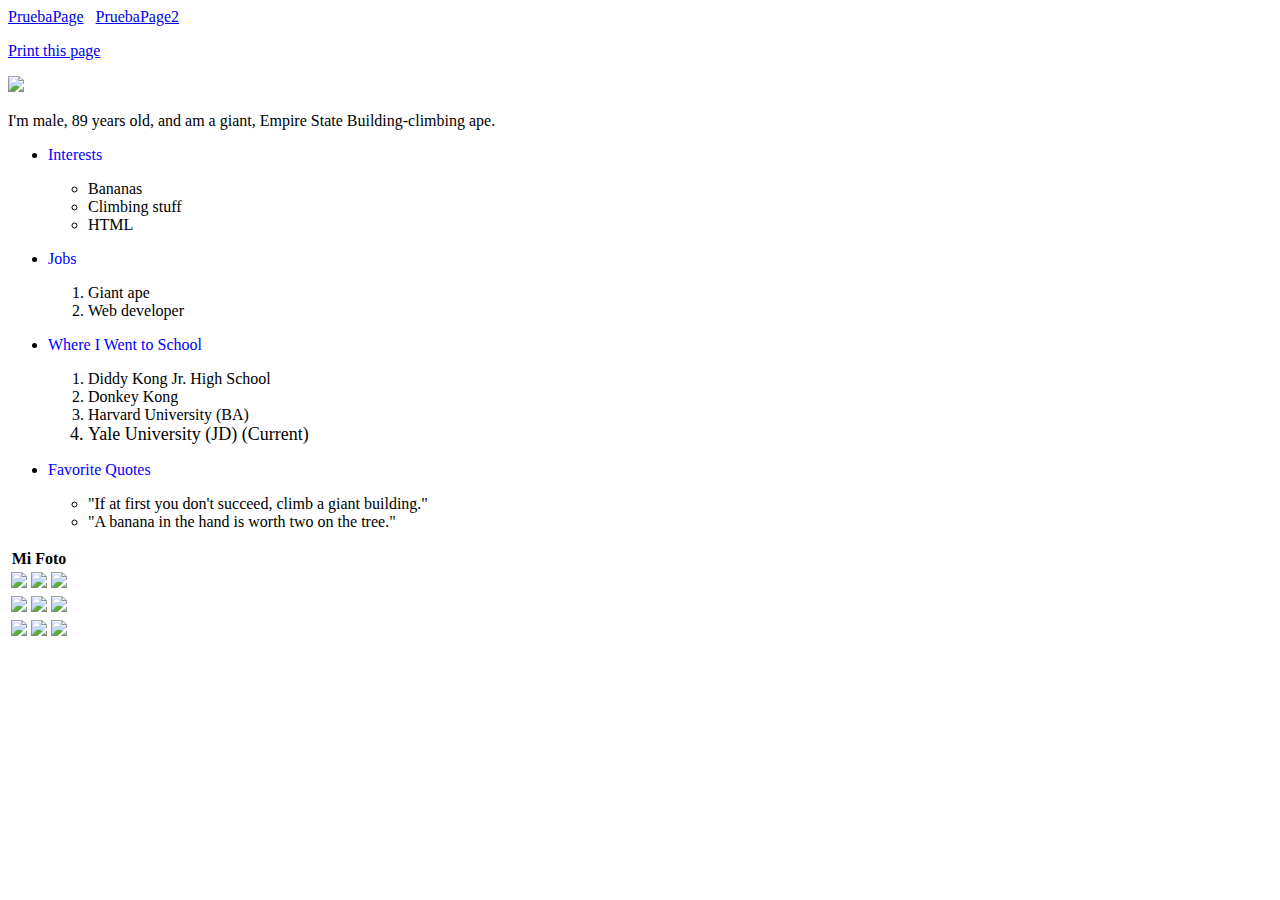
==== socialprofile.html @ 26a15869 "added socialprofile.html" ====
<!DOCTYPE html>
<html>
	<head>
		<title>The Kingest of Kongs</title>
		<link rel="stylesheet"
		  type="text/css"
		  href="style1.css"
	      />
	</head>
	
	<body>
	        
			<a href="prueba.html">PruebaPage</a>
	        &nbsp;
	        <a href="prueba.html">PruebaPage2</a>
		<p id="printthis">
                <a href="javascript:window.print()"class="otrolink">Print this page</a>
                </p>
		<img src="https://s3.amazonaws.com/codecademy-blog/assets/da840950.jpg" class="margen">
		<p class="margen" >I'm male, 89 years old, and am a giant, Empire State Building-climbing ape.</p>
		
		<ul>
			<li><p style="color:blue">Interests</p>
				<ul>
					<li style="font-family:Futura">Bananas</li>
					<li style="font-family:Futura">Climbing stuff</li>
					<li style="font-family:Futura">HTML</li>
				</ul>
            </li>
			<li><p style="color:blue">Jobs</p>
				<ol>
					<li style="font-family:Futura">Giant ape</li>
					<li style="font-family:Futura">Web developer</li>
				</ol>
            </li>
			<li><p style="color:blue">Where I Went to School</p>
				<ol>
					<li style="font-family:Futura">Diddy Kong Jr. High School</li>
					<li style="font-family:Futura">Donkey <span style="font-family:Impact">Kong</span></li>
					<li style="font-family:Futura">Harvard University (BA)</li>
					<li style="font-size:18px; font-family:Futura">Yale University (JD) (Current)</li>
				</ol>
            </li>
			<li><p style="color:blue">Favorite Quotes</p>
				<ul>
					<li style="font-family:Futura">"If at first you don't succeed, climb a giant building."</li>
					<li style="font-family:Futura">"A banana in the hand is worth two on the tree."</li>
				</ul>
            </li>
		</ul>
<table>
	 <thead >
	   <th colspan="3">
	   Mi Foto
	   </th>
	 </thead>
	   <tbody>  	   
	    <tr>
	      <td>
	      <a href="http://codecademy.com"><img src="http://moneymorning.com/wp-content/blogs.dir/1/files/2015/03/Penny-Stocks.jpg?306c1a"></a>
	      </td>
	      <td>
	      <a href="http://google.com"> <img src="http://www.wall-street.com/wp-content/uploads/2013/11/stocks-going-up.jpg"></a>
	      </td>
	      <td>
	      <a href="http://pichunter.com"> <img src="http://thumbs.dreamstime.com/x/money-going-up-12423411.jpg"></a>
	      </td>
	    </tr>
	    <tr>
	     <td>
	      <a href="http://xvideos.com"> <img src="http://thumbs.dreamstime.com/x/stock-market-9595460.jpg"></a>
	      </td>
	      <td>
	      <a href="http://pornhub.com"> <img src="http://thumbs.dreamstime.com/x/business-owe-high-tax-part-taxes-chart-18771673.jpg"></a>
	      </td>
	      <td>
	      <a href="http://noticias24.com"> <img src="http://thumbs.dreamstime.com/x/scissor-tax-hi-res-original-d-rendered-computer-generated-artwork-31937446.jpg"></a>
	      </td>
	    </tr>	    
	    <tr>
	    <td>
	       <a href="http://bangbros.com"><img src="http://thumbs.dreamstime.com/x/scissor-money-17914271.jpg"></a>
	      </td>
	      <td>
	      <a href="http://tibia.com"> <img src="http://thumbs.dreamstime.com/x/tied-taxpayer-chain-19164727.jpg"></a>
	      </td>
	      <td>
	     <a href="http://noticiaaldia.com"> <img src="http://thumbs.dreamstime.com/x/profit-loss-cube-29027817.jpg"></a>
	      </td>
	    </tr>
	   
	   </tbody>	 
	 </table>
	
	
	
	
	</body>
</html>
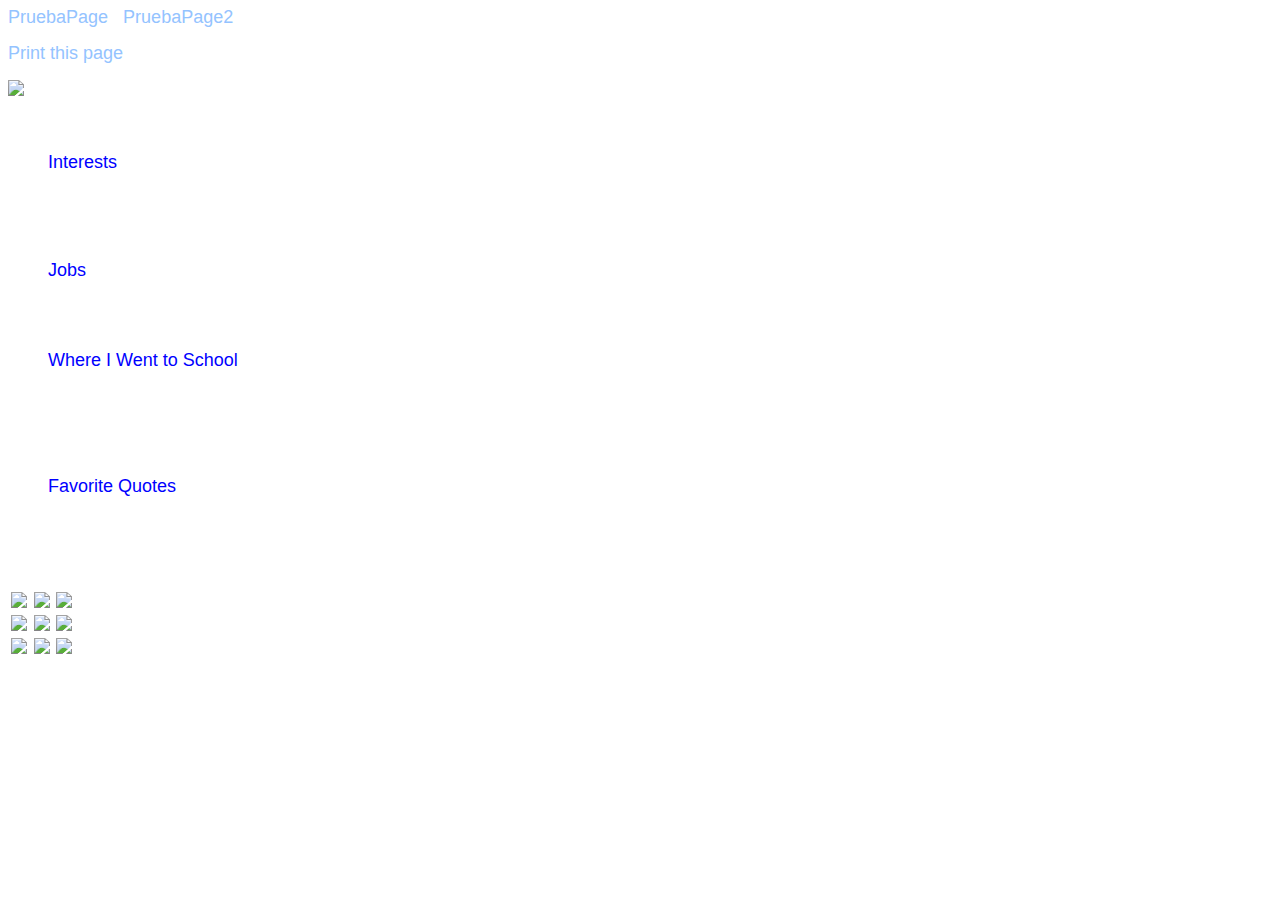
==== commit e5de358f: "Cambio de Titulo" ====
--- a/socialprofile.html
+++ b/socialprofile.html
@@ -1,7 +1,7 @@
 <!DOCTYPE html>
 <html>
 	<head>
-		<title>The Kingest of Kongs</title>
+		<title>El Rey De los Gorillas</title>
 		<link rel="stylesheet"
 		  type="text/css"
 		  href="style1.css"
--- a/style1.css
+++ b/style1.css
@@ -0,0 +1,337 @@
+html {
+	font: 18px/1 'Open Sans', 'Helvetica Neue', Helvetica, Arial, sans-serif;
+	color: #FFFFFF;
+}
+
+li a {
+	font-size: .875em;
+}
+
+a {
+	color: #94C3FF;
+	text-decoration: none;
+}
+
+.gittext {
+	color: #646464;
+	font-weight: bold;
+}
+
+.lowercase {
+	text-transform: lowercase;
+}
+
+h1,
+h2,
+h3 {
+    font-weight: 300;
+}
+
+h1 {
+	font-size: 2em;
+}
+
+h1 span {
+	color: #969696;
+	font-size: .42em;
+	margin-left: .476em;
+}
+
+h2 {
+	font-size: 2em;
+	line-height: 1.3;
+}
+
+h3 {
+	font-size: 1.875em;
+	line-height: 1.3;
+}
+
+.content {
+	margin-left: auto;
+	margin-right: auto;
+	width: 65%;
+	min-width: 33em;
+	max-width: 80em;
+}
+
+header {
+	background-color: #E1E1E1;
+	background-image: -webkit-gradient(radial, center center, 0px, center center, 100%, color-stop(0%, rgba(235, 235, 235, 0.7)), color-stop(50%, rgba(200, 200, 200, 0.3)), color-stop(100%, rgba(30, 30, 30, 0.25))); /* Chrome,Safari4+ */
+	background-image: -webkit-radial-gradient(center, ellipse cover, rgba(235, 235, 235, 0.7) 0%, rgba(200, 200, 200, 0.3) 50%, rgba(30, 30, 30, 0.25) 100%);  /* Chrome10+,Safari5.1+ */
+	background-image: -moz-radial-gradient(center, ellipse cover, rgba(235, 235, 235, 0.7) 0%, rgba(200, 200, 200, 0.3) 50%, rgba(30, 30, 30, 0.25) 100%);     /* FF3.6+ */
+	background-image: -ms-radial-gradient(center, ellipse cover, rgba(235, 235, 235, 0.7) 0%, rgba(200, 200, 200, 0.3) 50%, rgba(30, 30, 30, 0.25) 100%);      /* IE10+ */
+	background-image: -o-radial-gradient(center, ellipse cover, rgba(235, 235, 235, 0.7) 0%, rgba(200, 200, 200, 0.3) 50%, rgba(30, 30, 30, 0.25) 100%);       /* Opera 12+ */
+	background-image: radial-gradient(ellipse at center, rgba(235, 235, 235, 0.7) 0%, rgba(200, 200, 200, 0.3) 50%, rgba(30, 30, 30, 0.25) 100%);              /* W3C */
+	filter: progid:DXImageTransform.Microsoft.gradient(startColorstr='#B3EBEBEB', endColorstr='#401E1E1E',GradientType=1);                                     /* IE6-9 fallback on horizontal gradient */
+	background-repeat: repeat;
+	height: 30.3125em;
+	padding-top: 0.6em;
+}
+
+header h1 {
+	margin-top: .18em;
+}
+
+header h2 {
+	font-size: 2.5em;
+	margin-top: 0;
+}
+
+footer {
+	background-color: #C8C8C8; /* Old browsers */
+	background-image: -webkit-gradient(linear, left top, left bottom, color-stop(0%, #C8C8C8), color-stop(100%, #FFFFFF)); /* Chrome,Safari4+ */
+	background-image: -webkit-linear-gradient(top, #C8C8C8 0%, #FFFFFF 100%); /* Chrome10+,Safari5.1+ */
+	background-image: -moz-linear-gradient(top, #C8C8C8 0%, #FFFFFF 100%);    /* FF3.6+ */
+	background-image: -ms-linear-gradient(top, #C8C8C8 0%, #FFFFFF 100%);     /* IE10+ */
+	background-image: -o-linear-gradient(top, #C8C8C8 0%, #FFFFFF 100%);      /* Opera 11.10+ */
+	background-image: linear-gradient(to bottom, #C8C8C8 0%, #FFFFFF 100%);   /* W3C */
+	filter: progid:DXImageTransform.Microsoft.gradient(startColorstr='#c8c8c8', endColorstr='#ffffff',GradientType=0); /* IE6-9 */
+	border-top: solid 1px #F0F0F0;
+}
+
+footer div {
+	padding-top: 0.9375em;
+}
+
+footer h1 {
+	font-size: 1.375em;
+	margin-top: -0.273em;
+}
+
+footer .gittext {
+	color: #969696;
+}
+
+nav {
+	border-bottom: solid 1px #C8C8C8;
+	-webkit-box-sizing: border-box;
+	-moz-box-sizing: border-box;
+	box-sizing: border-box;
+	height: 4.375em;
+	margin-bottom: 2em;
+	padding: 0 1.3em;
+}
+
+nav h1 {
+	float: left;
+}
+
+nav ul,
+footer a {
+	float: right;
+}
+
+nav ul {
+	margin-top: 2.375em;
+}
+
+nav li,
+footer li {
+	text-transform: uppercase;
+	float: left;
+	margin-left: 1.5625em;
+}
+
+.feature article {
+	position: relative;
+	padding-right: 0px;
+	width: 49.2%;
+	margin-left: auto;
+	margin-right: 0em;
+	height: 20em;
+}
+
+.feature h2 {
+	border-bottom: solid 1px #BEBEBE;
+	color: #828282;
+	line-height: 1.625em;
+	margin-bottom: 0.375em;
+	padding: 0.125em 0.375em;
+}
+
+.button {
+	background-color: #4B8CE9; /* Old browsers */
+	background-image: -webkit-gradient(linear, left top, left bottom, color-stop(0%,#4B8CE9), color-stop(100%,#2C66B8)); /* Chrome,Safari4+ */
+	background-image: -webkit-linear-gradient(top, #4B8CE9 0%,#2C66B8 100%);    /* Chrome10+,Safari5.1+ */
+	background-image: -moz-linear-gradient(top, #4B8CE9 0%, #2C66B8 100%);      /* FF3.6+ */
+	background-image: -ms-linear-gradient(top, #4B8CE9 0%,#2C66B8 100%);        /* IE10+ */
+	background-image: -o-linear-gradient(top, #4B8CE9 0%,#2C66B8 100%);         /* Opera 11.10+ */
+	background-image: linear-gradient(to bottom, #4B8CE9 0%,#2C66B8 100%);      /* W3C */
+	filter: progid:DXImageTransform.Microsoft.gradient(startColorstr='#4B8CE9', endColorstr='#2C66B8',GradientType=0); /* IE6-9 */
+	-webkit-box-shadow: inset 0 1px 0 hsla(0, 100%, 100%, 0.2), inset 0 0 2px hsla(0, 100%, 100%, 0.2), 0 1px 2px hsla(0, 0%, 0%, 0.29);
+	-moz-box-shadow: inset 0 1px 0 hsla(0, 100%, 100%, 0.2), inset 0 0 2px hsla(0, 100%, 100%, 0.2), 0 1px 2px hsla(0, 0%, 0%, 0.29);
+	box-shadow: inset 0 1px 0 hsla(0, 100%, 100%, 0.2), inset 0 0 2px hsla(0, 100%, 100%, 0.2), 0 1px 2px hsla(0, 0%, 0%, 0.29);
+	-webkit-border-radius: 0.238em;
+	-moz-border-radius: 0.238em;
+	border-radius: 0.238em;
+	border: 1px solid #0A3A7D;
+	color: white;
+	display: inline-block;
+	font-size: 1.3125em;
+	padding: 0.476em 3%;
+	text-align: center;
+	text-shadow: 0 -1px 0 rgba(0, 0, 0, 0.4);
+}
+
+.featurebutton {
+	float: left;
+	margin: 0 1%;
+	width: 41%;
+}
+
+.imagerollover {
+	float: left;
+	position: relative;
+	width: 46.5%;
+}
+
+.imagerollover img {
+	position: absolute;
+	-webkit-transition: opacity 1s ease-in-out;
+	-moz-transition: opacity 1s ease-in-out;
+	-o-transition: opacity 1s ease-in-out;
+	transition: opacity 1s ease-in-out;
+	width: 100%;
+	height: auto;
+}
+
+.imagerollover .top:hover {
+	opacity: 0;
+}
+
+.vcentercontainer {
+	display: table;
+	height: 100%;
+}
+
+.vcentercontainer div {
+	display: table-cell;
+}
+
+.vcentercontainer div,
+.vcentercontainer img {
+	vertical-align: middle;
+}
+
+.vcentercontainer img {
+	margin: 2.8125em auto;
+}
+
+.details {
+	background-color: #2C66B8;
+}
+
+.details article {
+	border-bottom: solid 0.3125em #00478F;
+	border-top: solid 0.3125em #00478F;
+}
+
+.details .gittext {
+	color: #FFFFFF;
+}
+
+.details p {
+	margin-top: 0;
+}
+
+.details p a {
+	color: #A3CFFF;
+	text-decoration: underline;
+}
+
+.details h2 {
+	background-color: #4A7CC2;
+	border-bottom: solid 0.104em #7198C1;
+	border-top: solid 0.104em #7198C1;
+	-webkit-box-shadow: 0 0 0.8333em rgba(0, 0, 0, 0.4);
+	-moz-box-shadow: 0 0 0.8333em rgba(0, 0, 0, 0.4);
+	box-shadow: 0 0 0.8333em rgba(0, 0, 0, 0.4);
+	clear: both;
+	color: #FFFFFF;
+	margin-bottom: 0.625em;
+	margin-top: 0.9375em;
+	padding: 0.1875em 0;
+	text-align: center;
+	text-shadow: 0 -1px rgba(0, 0, 0, 0.5);
+}
+
+.details h3 {
+	color: #F5F5F5;
+	margin-bottom: 0;
+	margin-top: 0.8333em;
+	text-shadow: 0 -1px rgba(0, 0, 0, 0.35);
+}
+
+.details .button {
+	border: 1px solid #464646;
+	background-color: #E0E0E0; /* Old browsers */
+	background-image: -webkit-gradient(linear, left top, left bottom, color-stop(0%,#E0E0E0), color-stop(100%,#A3A3A3)); /* Chrome,Safari4+ */
+	background-image: -webkit-linear-gradient(top, #E0E0E0 0%,#A3A3A3 100%);  /* Chrome10+,Safari5.1+ */
+	background-image: -moz-linear-gradient(top, #E0E0E0 0%, #A3A3A3 100%);    /* FF3.6+ */
+	background-image: -ms-linear-gradient(top, #E0E0E0 0%,#A3A3A3 100%);      /* IE10+ */
+	background-image: -o-linear-gradient(top, #E0E0E0 0%,#A3A3A3 100%);       /* Opera 11.10+ */
+	background-image: linear-gradient(to bottom, #E0E0E0 0%,#A3A3A3 100%);    /* W3C */
+	filter: progid:DXImageTransform.Microsoft.gradient(startColorstr='#E0E0E0', endColorstr='#A3A3A3',GradientType=0); /* IE6-9 */
+	margin-left: auto;
+	margin-right: auto;
+	text-shadow: 0 -1px 0 rgba(0, 0, 0, 0.6);
+}
+
+.details .content {
+	height: 39.0625em;
+}
+
+.details p {
+	color: #EBEBEB;
+	line-height: 1.4em;
+	margin-bottom: 0.3125em;
+	text-shadow: 0 -1px rgba(0, 0, 0, 0.35);
+}
+
+.details li, .details li p {
+	line-height: 1.2em;
+}
+
+.details .vcentercontainer:first-child {
+	margin-right: 5%;
+}
+
+.verticalgallery {
+	float: none;
+	text-align: center;
+}
+
+.verticalgallery img {
+	border: solid 0.3125em #5881BD;
+	-webkit-box-shadow: 0 0 2.8125em rgba(0, 0,0, 0.17);
+	-moz-box-shadow: 0 0 2.8125em rgba(0, 0, 0, 0.17);
+	box-shadow: 0 0 2.8125em rgba(0, 0, 0, 0.17);
+	margin: 1.875em auto;
+	width: 100%;
+	height: auto;
+}
+
+.detailstext {
+	float: left;
+	width: 58%;
+}
+
+.detailsimg {
+	float: left;
+	width: 35%;
+}
+
+.contributecontent .detailsimg * {
+	width: 100%;
+	height: auto;
+}
+
+.list-unstyled {
+	list-style-type: none;
+	padding-left: 0;
+}
+
+.stud {
+	clear: both;
+}
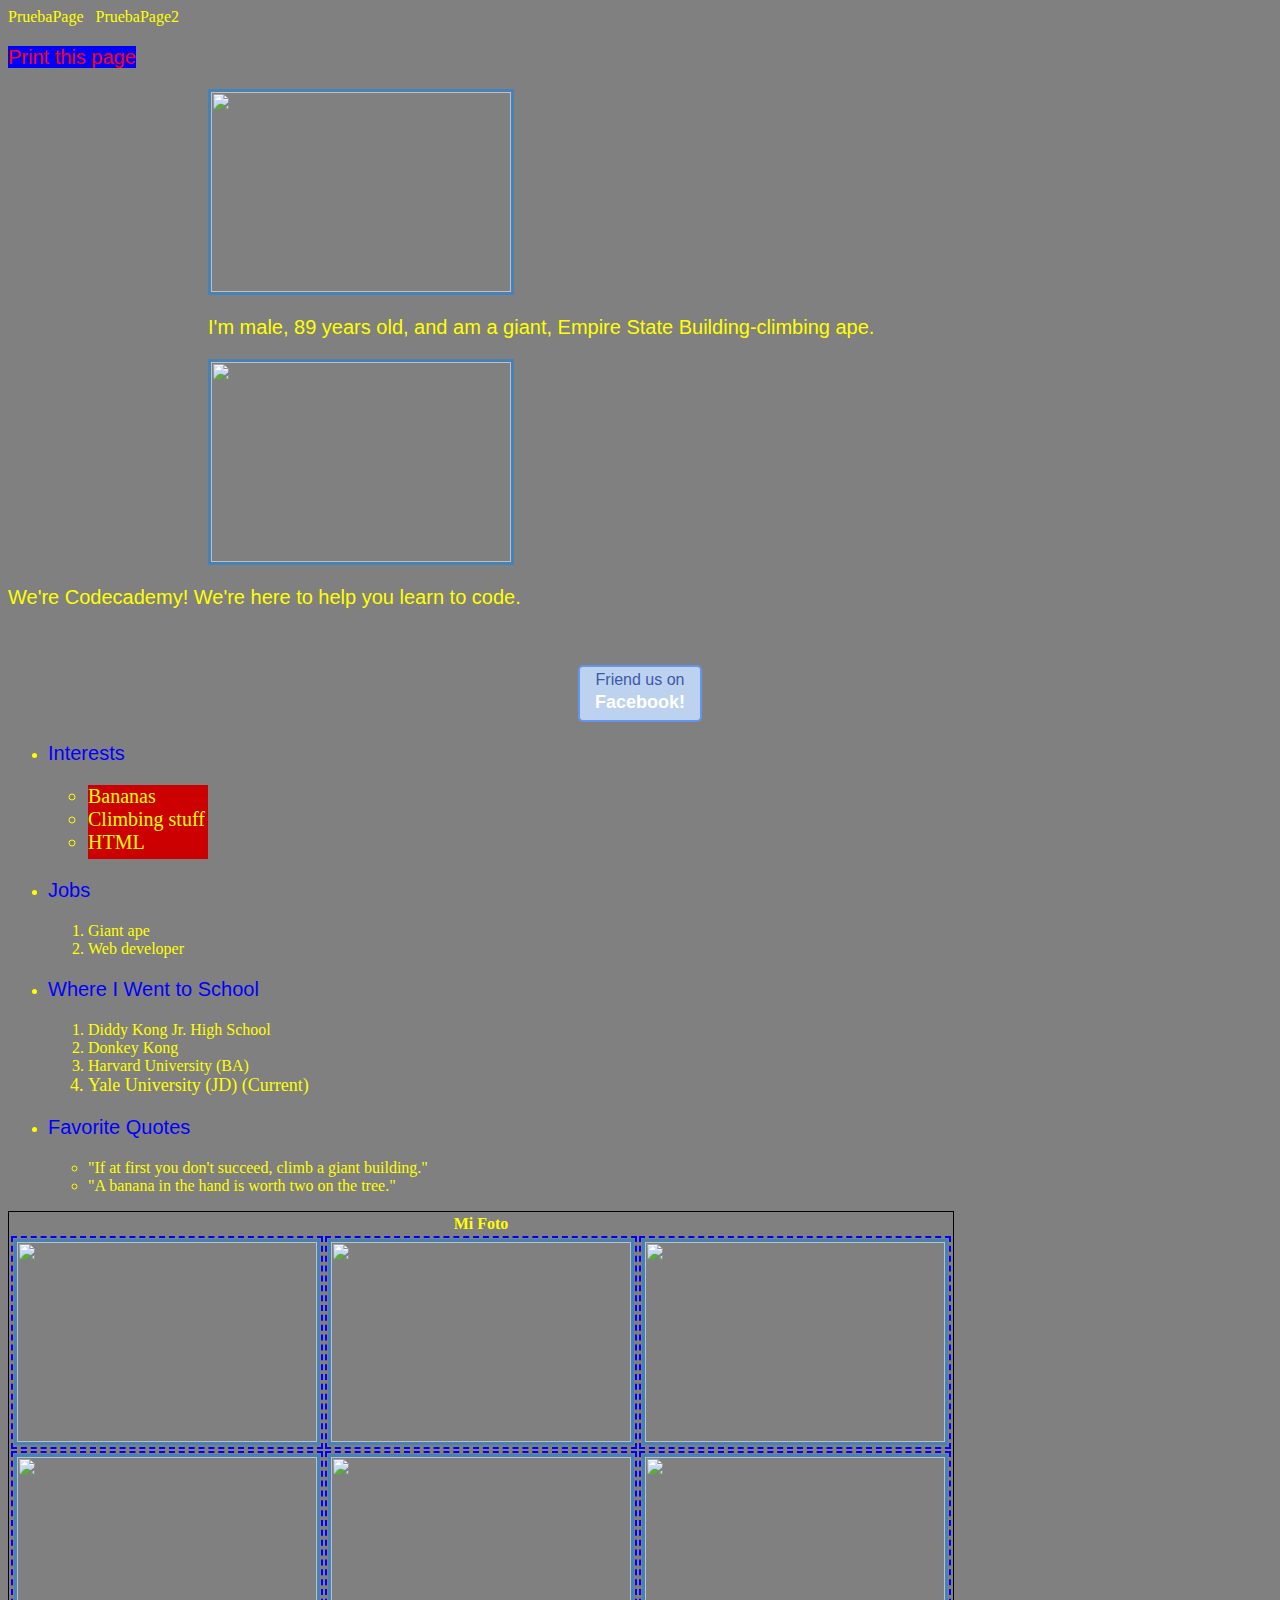
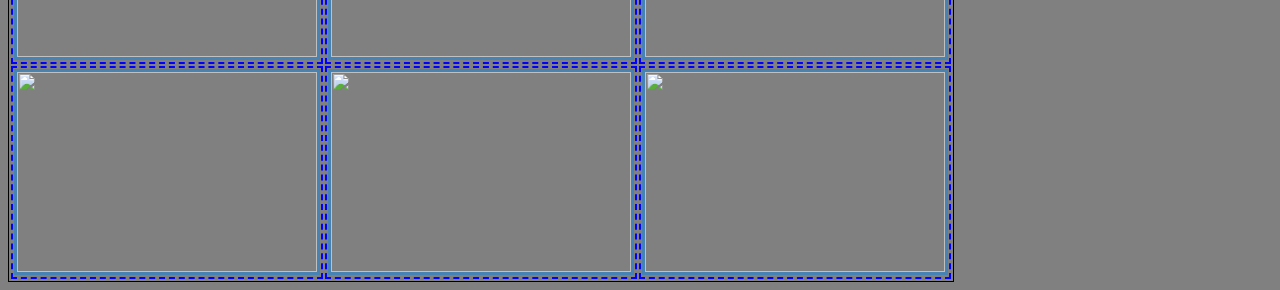
==== commit f303a706: "Adaptacion del boton de FB al codigo html" ====
--- a/socialprofile.html
+++ b/socialprofile.html
@@ -4,7 +4,7 @@
 		<title>El Rey De los Gorillas</title>
 		<link rel="stylesheet"
 		  type="text/css"
-		  href="style1.css"
+		  href="socialstyles.css"
 	      />
 	</head>
 	
@@ -19,12 +19,21 @@
 		<img src="https://s3.amazonaws.com/codecademy-blog/assets/da840950.jpg" class="margen">
 		<p class="margen" >I'm male, 89 years old, and am a giant, Empire State Building-climbing ape.</p>
 		
+		<!--Como dibujar un boton from codeacademy exercises--> 
+		<img src="https://s3.amazonaws.com/codecademy-blog/assets/46838757.png" class="margen"/>
+		<p>We're Codecademy! We're here to help you learn to code.</p><br/><br/>
+		<div  class="academy">
+			<a href="https://www.facebook.com/codecademy">Friend us on <span>Facebook!</span></a>
+		</div>
+	 
+		
 		<ul>
 			<li><p style="color:blue">Interests</p>
-				<ul>
+				<ul><div>
 					<li style="font-family:Futura">Bananas</li>
 					<li style="font-family:Futura">Climbing stuff</li>
 					<li style="font-family:Futura">HTML</li>
+					</div>
 				</ul>
             </li>
 			<li><p style="color:blue">Jobs</p>
--- a/socialstyles.css
+++ b/socialstyles.css
@@ -0,0 +1,109 @@
+/* use this to put borders around things... */
+.thin_border{
+	border: 1px solid black;
+}
+body {
+	background: gray;
+	color: yellow;
+	}
+a {
+	
+	color: yellow;
+	text-decoration: none; /* Quita la rayita azul por defecto que viene debajo del link */
+	}
+a:hover {
+	
+	background: green;
+	color: gray;
+	}
+p {
+	font-size: 20px;
+	font-family: sans-serif;
+	
+	}
+	
+.margen{
+	
+	margin-left:200px;
+	}
+	
+.otrolink{
+	background: blue;
+	color: red;
+	
+	}
+
+	
+	
+@media (min-width:500px){
+	.responsive {
+	display: inline-block;
+	width: 300px;
+	border: 1px solid black;
+	background: blue;
+	}
+	
+	}
+	
+@media (min-width:1000px){
+	.responsive {
+	display: inline-block;
+	width: 500px;
+	border: 1px solid black;
+	background: green;
+	}
+	
+	}
+	
+div {
+	font-size: 20px;
+	font-family:serif;	
+	background-color:#cc0000;
+	height:74px;
+	width:120px;
+	}
+	
+	
+td {
+    border: 2px dashed blue;
+    height: 50px;
+}
+table {
+    border: 1px solid black;
+}
+
+	img {
+	font-size: 18px;
+	font-family:Garamond, serif;	
+    border: 3px solid #4682b4;
+	height:200px;
+	width:300px;
+	}
+/* Estas dos clases es para no afectar el div ya creado arriba*/
+/*solo se van a aplicar al boton de facebook*/	
+.academy {
+	border-radius: 5px;
+	border: 2px solid #6495ED;
+	background-color: #BCD2EE;
+	height: 53px;
+	width: 120px;
+	margin: auto;
+	text-align: center;
+	}
+/*de esta forma solo se afecta al span que esta dentro del div academy*/	
+.academy span {
+	font-weight: bold;
+	font-size: 18px;
+	color: #ffffff;
+}
+.academy a {
+	text-decoration: none;
+	color: #3D59AB;
+	font-family: Verdana, sans-serif;
+	font-size: 16px;
+}
+.academy a:hover {
+	
+	background: #BCD2EE;
+	}
+/*Fin del Boton*/	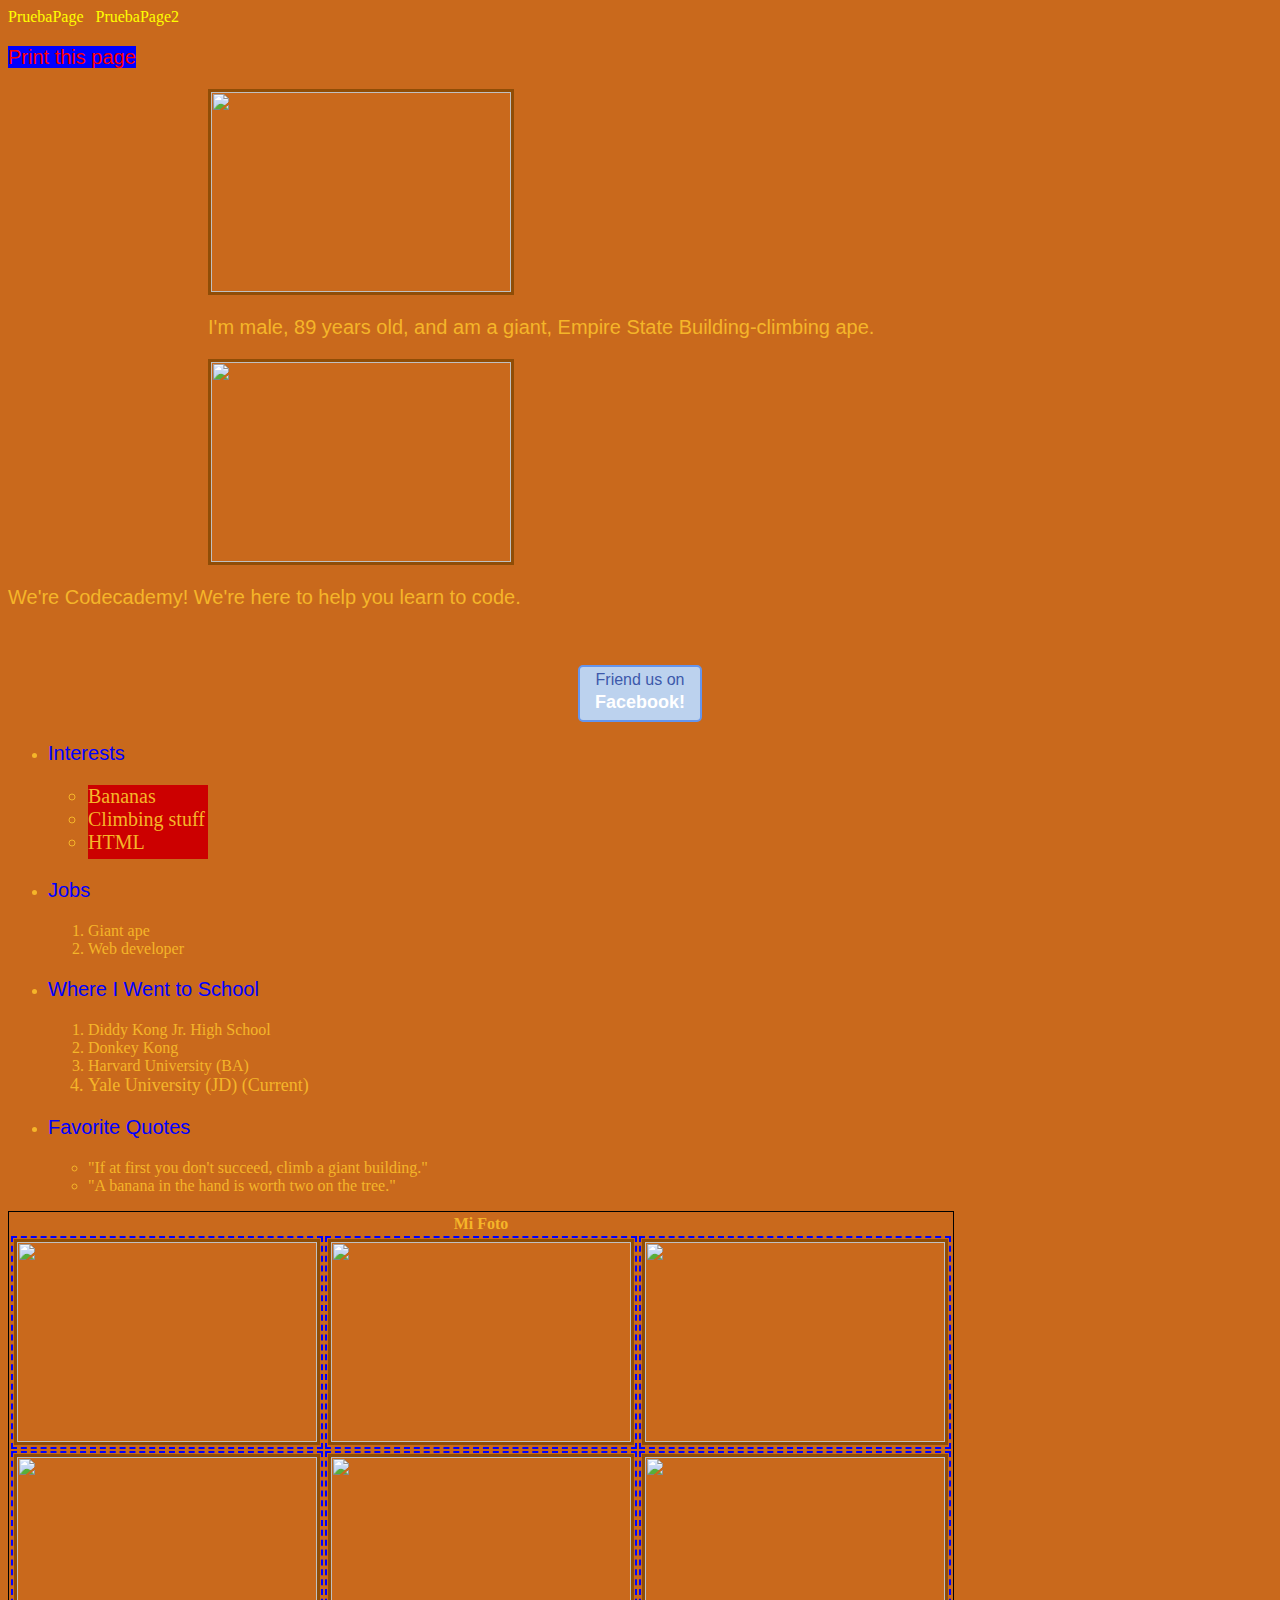
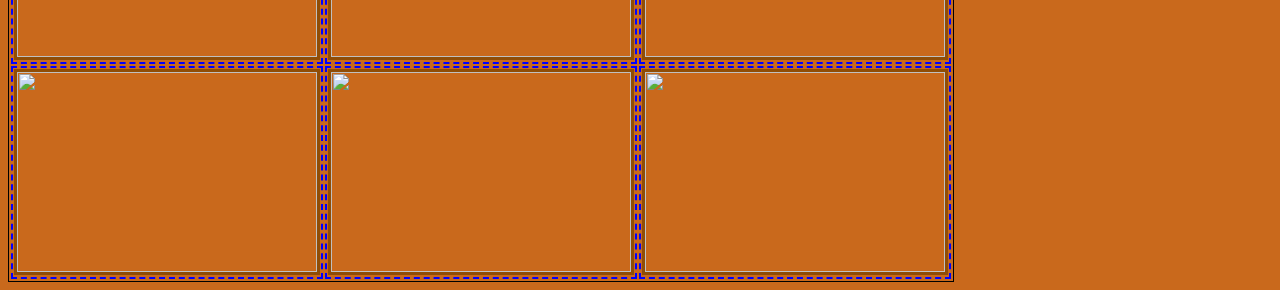
==== commit 3524160b: "Editado css" ====
--- a/socialprofile.html
+++ b/socialprofile.html
@@ -25,7 +25,7 @@
 		<div  class="academy">
 			<a href="https://www.facebook.com/codecademy">Friend us on <span>Facebook!</span></a>
 		</div>
-	 
+	
 		
 		<ul>
 			<li><p style="color:blue">Interests</p>
--- a/socialstyles.css
+++ b/socialstyles.css
@@ -3,8 +3,8 @@
 	border: 1px solid black;
 }
 body {
-	background: gray;
-	color: yellow;
+	background: #c9691c;
+	color: #f5b529;
 	}
 a {
 	
@@ -32,8 +32,19 @@
 	color: red;
 	
 	}
+/* Como anidar los selectors si quiero solo aplicar el estilo a un parrafo dentro*/
+/*de dos div seria div div p {  } 
+div div p {
+     
 
+	}
+	 */
 	
+/* Este estilo de borde punteado aplicaria a todos los elementos HTML ya que asi lo denota el asterisco
+* {
+    border: 1px dashed #3A5FCD;
+}
+*/	
 	
 @media (min-width:500px){
 	.responsive {
@@ -75,7 +86,7 @@
 	img {
 	font-size: 18px;
 	font-family:Garamond, serif;	
-    border: 3px solid #4682b4;
+    border: 3px solid #904d06;
 	height:200px;
 	width:300px;
 	}
